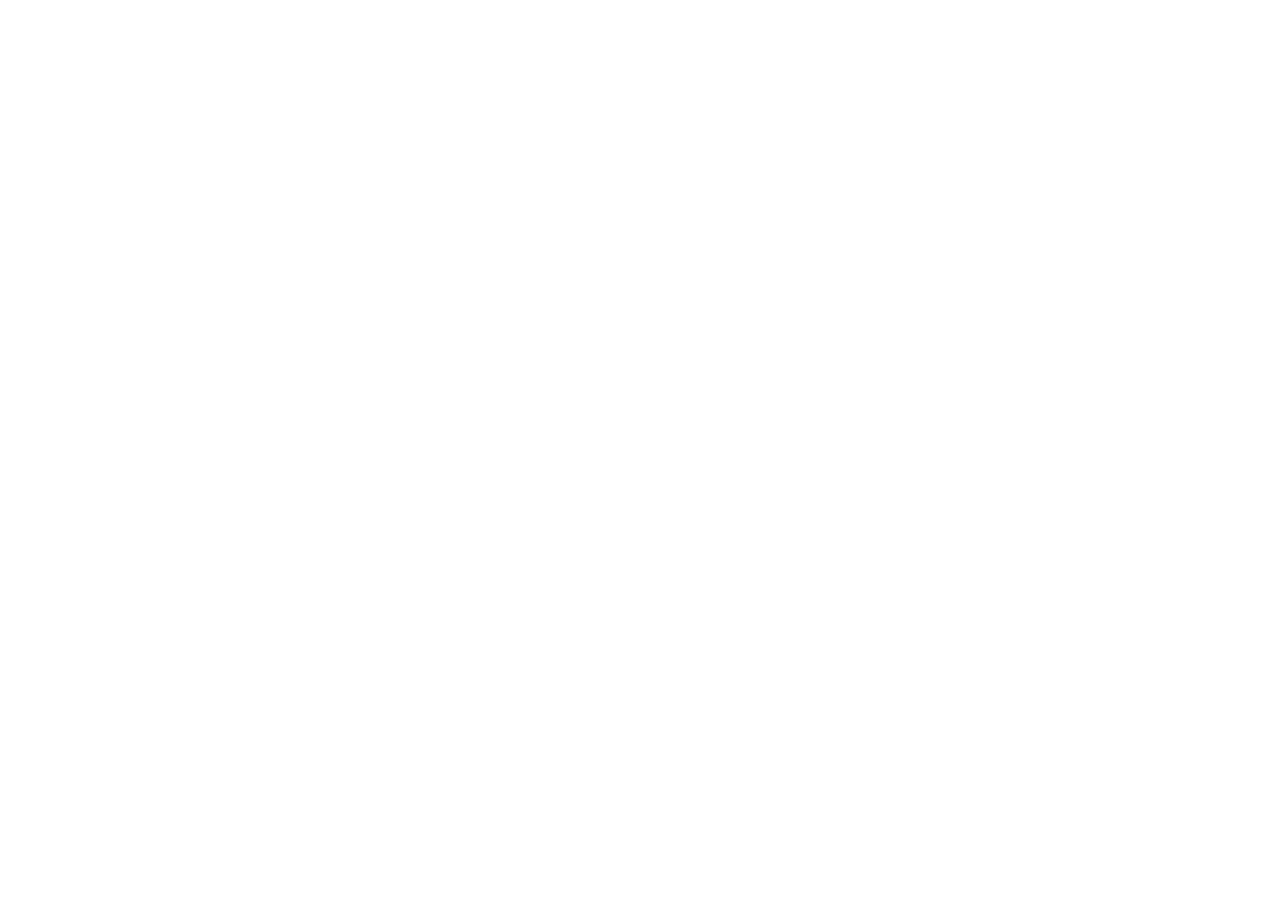
==== index.html @ b15d425d "add boilerplate code in insex.html" ====
<!DOCTYPE html>
<html lang="en">
<head>
    <meta charset="UTF-8">
    <meta name="viewport" content="width=device-width, initial-scale=1.0">
    <title>Document</title>
</head>
<body>
    
</body>
</html>
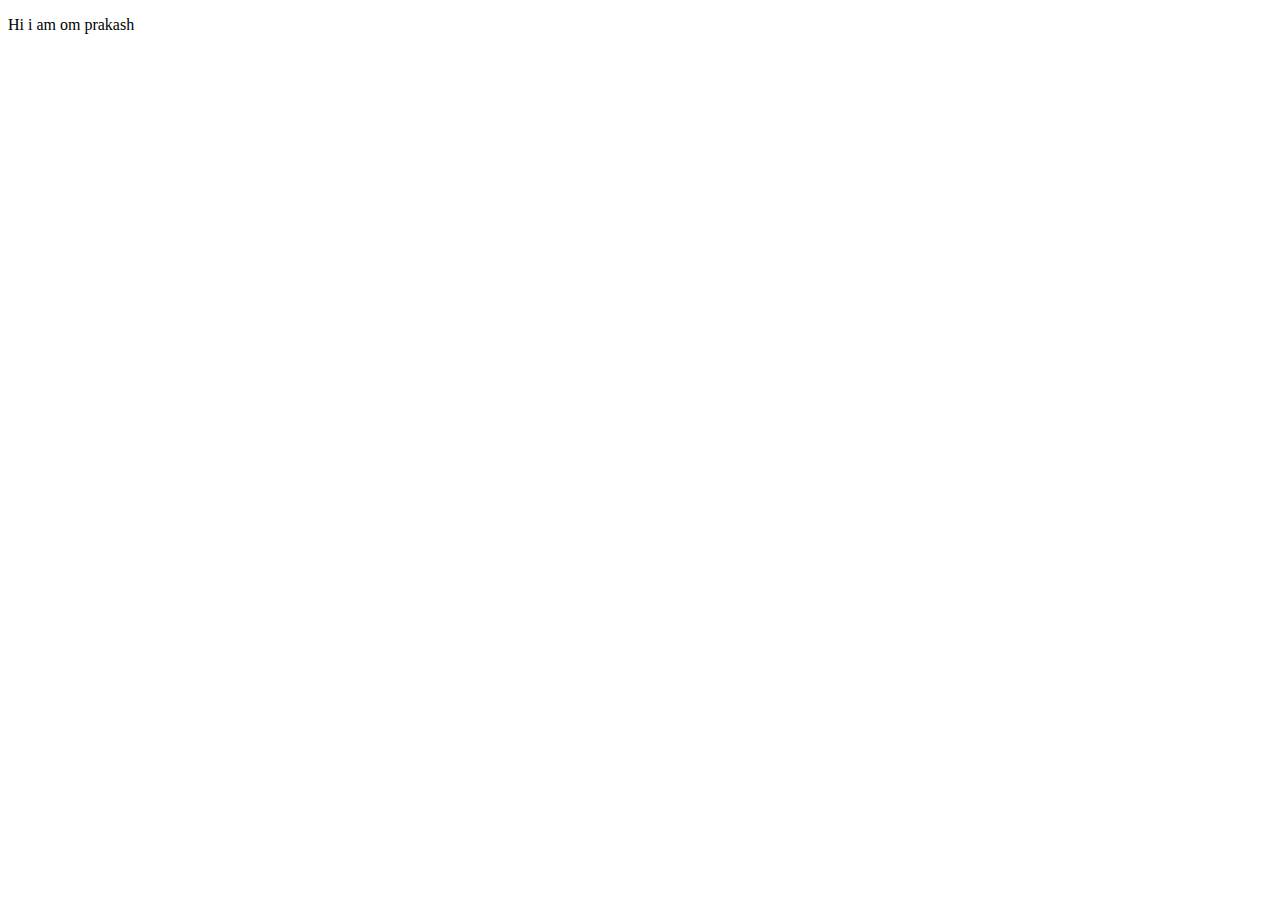
==== commit 498591ef: "link css file and add some basic css" ====
--- a/index.html
+++ b/index.html
@@ -4,8 +4,9 @@
     <meta charset="UTF-8">
     <meta name="viewport" content="width=device-width, initial-scale=1.0">
     <title>Document</title>
+    <link rel="stylesheet" href="style.css">
 </head>
 <body>
-    
+    <p>Hi i am om prakash</p>
 </body>
 </html>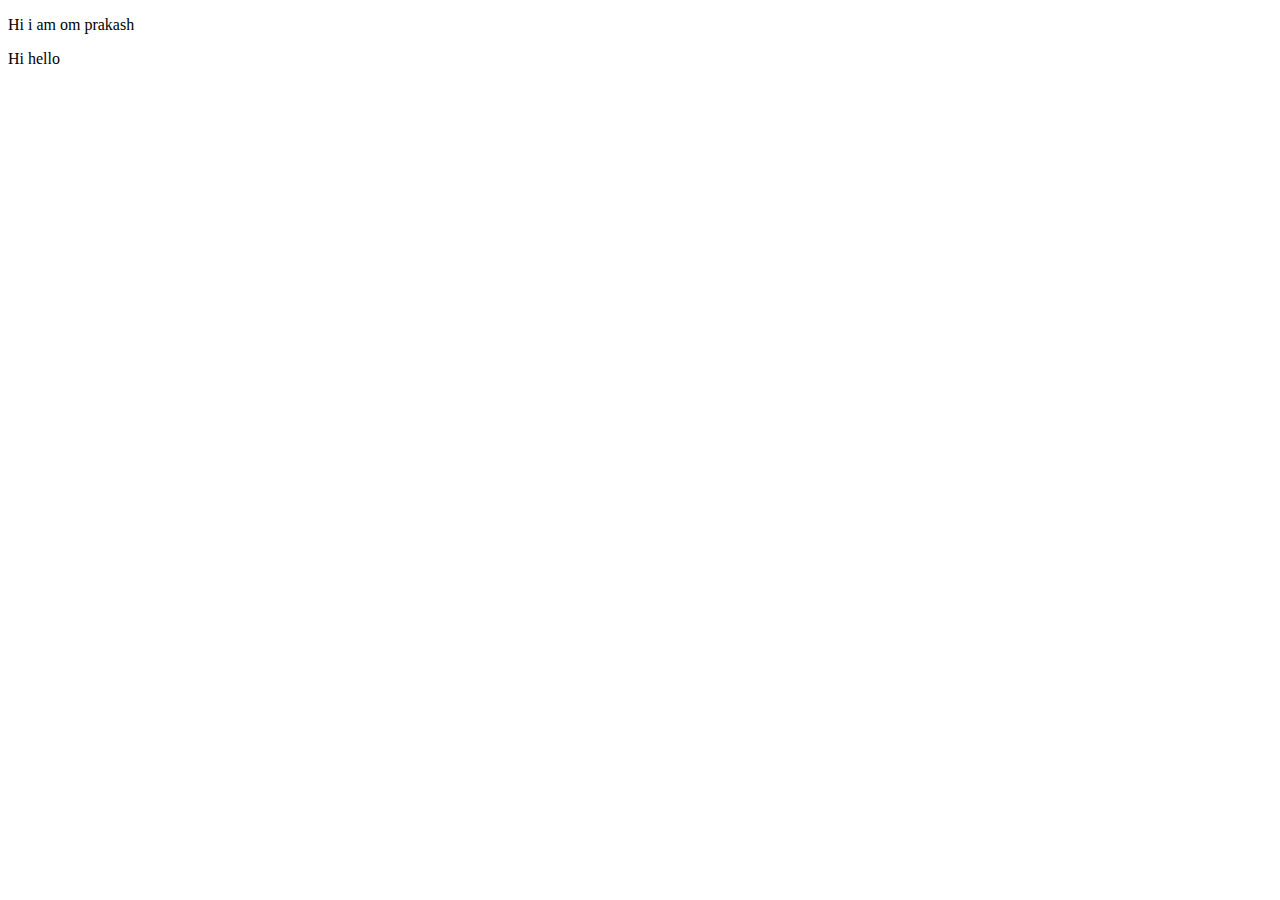
==== commit dd92a315: "ass hello  paragraph" ====
--- a/index.html
+++ b/index.html
@@ -8,5 +8,6 @@
 </head>
 <body>
     <p>Hi i am om prakash</p>
+    <p>Hi hello</p>
 </body>
 </html>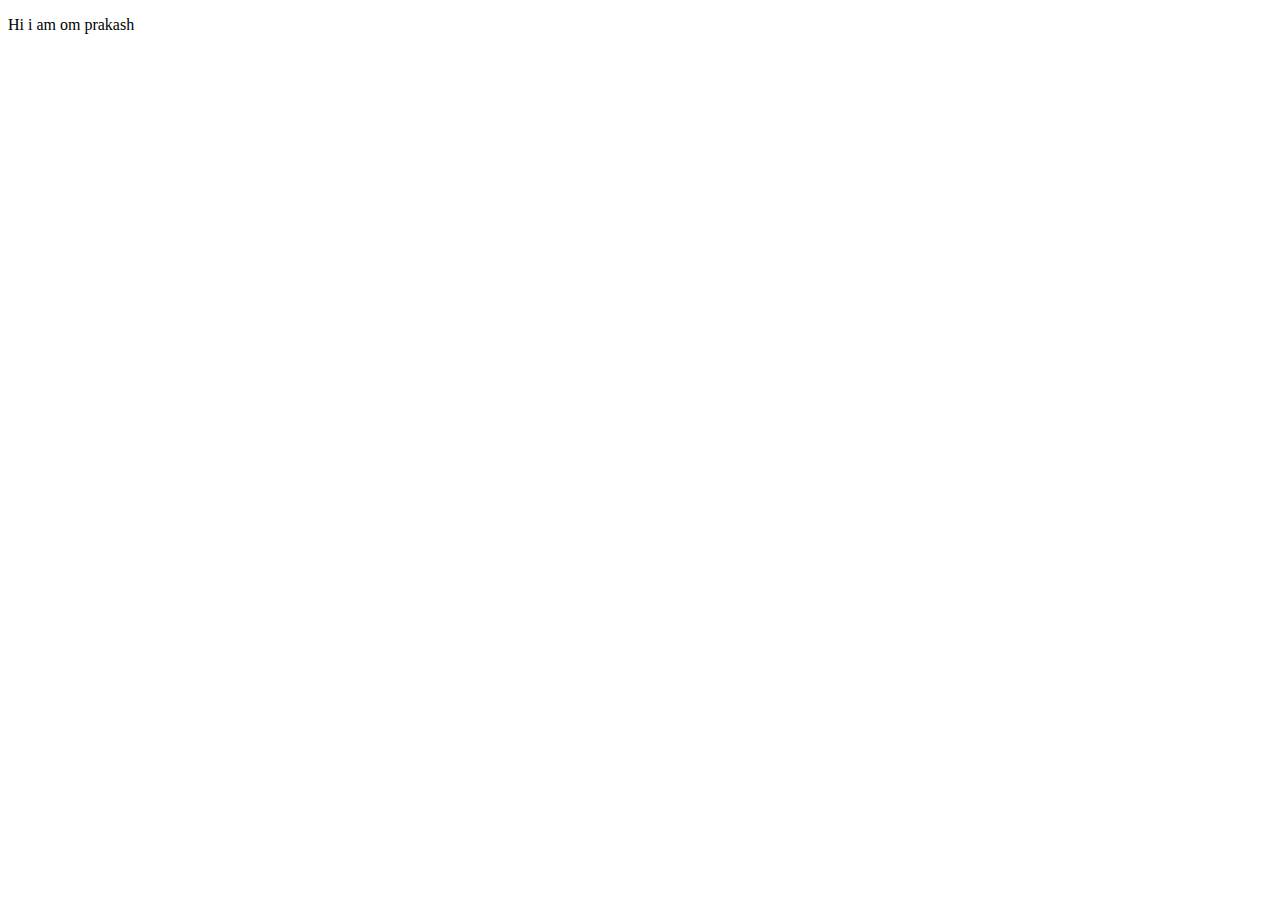
==== commit 3333a69c: "remove Hello paragraph" ====
--- a/index.html
+++ b/index.html
@@ -8,6 +8,5 @@
 </head>
 <body>
     <p>Hi i am om prakash</p>
-    <p>Hi hello</p>
 </body>
 </html>